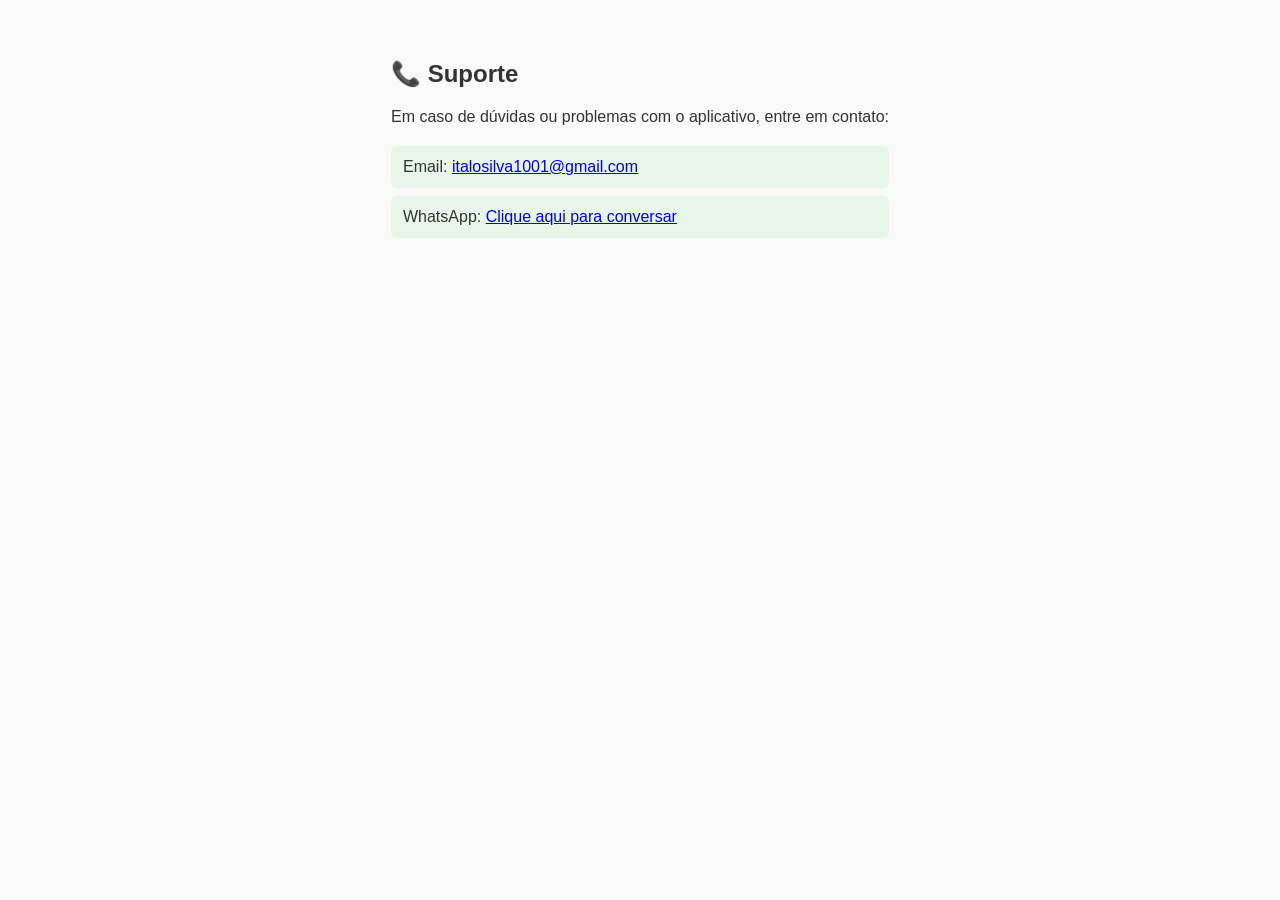
==== public/men-html/suport.html @ 89601490 "Atualização do Site" ====
<!DOCTYPE html>
<html lang="pt-BR">
    <head>
        <meta charset="UTF-8">
        <meta name="viewport" content="width=device-width, initial-scale=1.0">
        <link rel="stylesheet" href="/public/style/style.css">
        <title>Suporte</title>
    </head>
    <body>
        <main>
            <h2>📞 Suporte</h2>
            <p>Em caso de dúvidas ou problemas com o aplicativo, entre em contato:</p>
            <ul>
                <li>Email: <a href="mailto:italosilva1001@gmail.com">italosilva1001@gmail.com</a></li>
                <li>WhatsApp: 
                    <a href="https://wa.me/558994437237?text=Olá,%20quero%20suporte%20para%20o%20Informa%20Capau!" target="_blank">
                        Clique aqui para conversar
                    </a>
                </li>
            </ul>
        </main>


    </body>
</html>
---- public/style/style.css ----
/* Gerais */
body {
  font-family: 'Segoe UI', Arial, sans-serif;
  margin: 0;
  background-color: #f9f9f9;
  color: #333;
  display: flex;
  flex-direction: column;
  min-height: 100vh;
}

main {
  flex: 1;
  padding: 40px 20px;
  max-width: 900px;
  margin: auto;
}

section {
  margin-bottom: 40px;
  text-align: center;
}

section h2 {
  font-size: 24px;
  margin-bottom: 15px;
  color: #2e7d32;
}

section p {
  font-size: 18px;
  margin-bottom: 25px;
  line-height: 1.6;
}

/* Listas */
ul {
  text-align: left;
  max-width: 600px;
  margin: 20px auto;
  padding: 0;
  list-style: none;
}

ul li {
  background: #e8f5e9;
  margin: 8px 0;
  padding: 12px;
  border-radius: 6px;
  font-size: 16px;
}

/* Footer */
footer {
  background-color: #e0e0e0;
  padding: 15px;
  font-size: 14px;
  color: #555;
  text-align: center;
}

/* Barra superior fixa */
header {
  background: #fff;
  color: #333;
  padding: 15px 20px;
  display: flex;
  justify-content: space-between;
  align-items: center;
  position: sticky;
  top: 0;
  border-bottom: 1px solid #ddd;
  z-index: 1000;
}

.logo {
  width: 60px;
  height: 60px;
  border-radius: 50%;
}

.logo-format{
     list-style: none;
    display: flex;
    gap: 20px;
    margin: 0;
    padding: 0;
}

/* Menu */
.hotbar ul {
  list-style: none;
  display: flex;
  gap: 20px;
  margin: 0;
  padding: 0;
}

.hotbar a {
  color: #333;
  text-decoration: none;
  font-weight: 500;
}

.hotbar a:hover,
.hotbar a.active {
  color: #2e7d32;
}

.menu-toggle {
  font-size: 28px;
  background: none;
  border: none;
  color: #333;
  cursor: pointer;
  display: none; /* só aparece em telas pequenas */
}

/* Responsivo */
@media (max-width: 768px) {
  .menu-toggle {
    display: block;
  }

  .hotbar {
    display: none;
    position: absolute;
    top: 60px;
    right: 0;
    background: #fff;
    width: 200px;
    border: 1px solid #ddd;
    border-radius: 0 0 0 8px;
  }

  .hotbar ul {
    flex-direction: column;
    gap: 0;
  }

  .hotbar li {
    border-bottom: 1px solid #eee;
  }

  .hotbar a {
    display: block;
    padding: 12px;
  }

  .hotbar.show {
    display: block;
  }
}

/* Hero banner */
.hero {
  background: url('campus.jpg') no-repeat center center/cover;
  height: 400px;
  display: flex;
  align-items: center;
  justify-content: center;
  color: white;
  text-align: center;
}

.hero .overlay {
  background: rgba(64, 180, 51, 0.951);
  padding: 40px;
  border-radius: 10px;
}

/* Cards */
.cards {
  display: flex;
  gap: 20px;
  justify-content: center;
  margin: 40px 0;
  flex-wrap: wrap;
}

.card {
  background: #fff;
  border: 1px solid #ddd;
  border-radius: 8px;
  padding: 20px;
  width: 250px;
  box-shadow: 0 2px 6px rgba(0,0,0,0.1);
  transition: transform 0.3s ease;
  text-decoration: none; /* remove sublinhado */
  color: inherit; /* mantém cor do texto */
  display: block; /* garante que ocupe o espaço como div */
}

.card:hover {
  transform: translateY(-5px);
}


/* Galeria */
.gallery {
  display: flex;
  gap: 20px;
  justify-content: center;
  flex-wrap: wrap;
}

.gallery img {
  width: 250px;
  border-radius: 10px;
  box-shadow: 0 4px 8px rgba(0,0,0,0.2);
  transition: transform 0.3s ease;
}

.gallery img:hover {
  transform: scale(1.05);
}

/* Botão de download */
.download-btn {
  background-color: #09ff15a1;
  color: white;
  padding: 15px 35px;
  font-size: 20px;
  border-radius: 8px;
  cursor: pointer;
  text-decoration: none;
  transition: transform 0.3s ease, background-color 0.3s ease;
}

.download-btn:hover {
  background-color: #1b5e20;
  transform: scale(1.05);
}
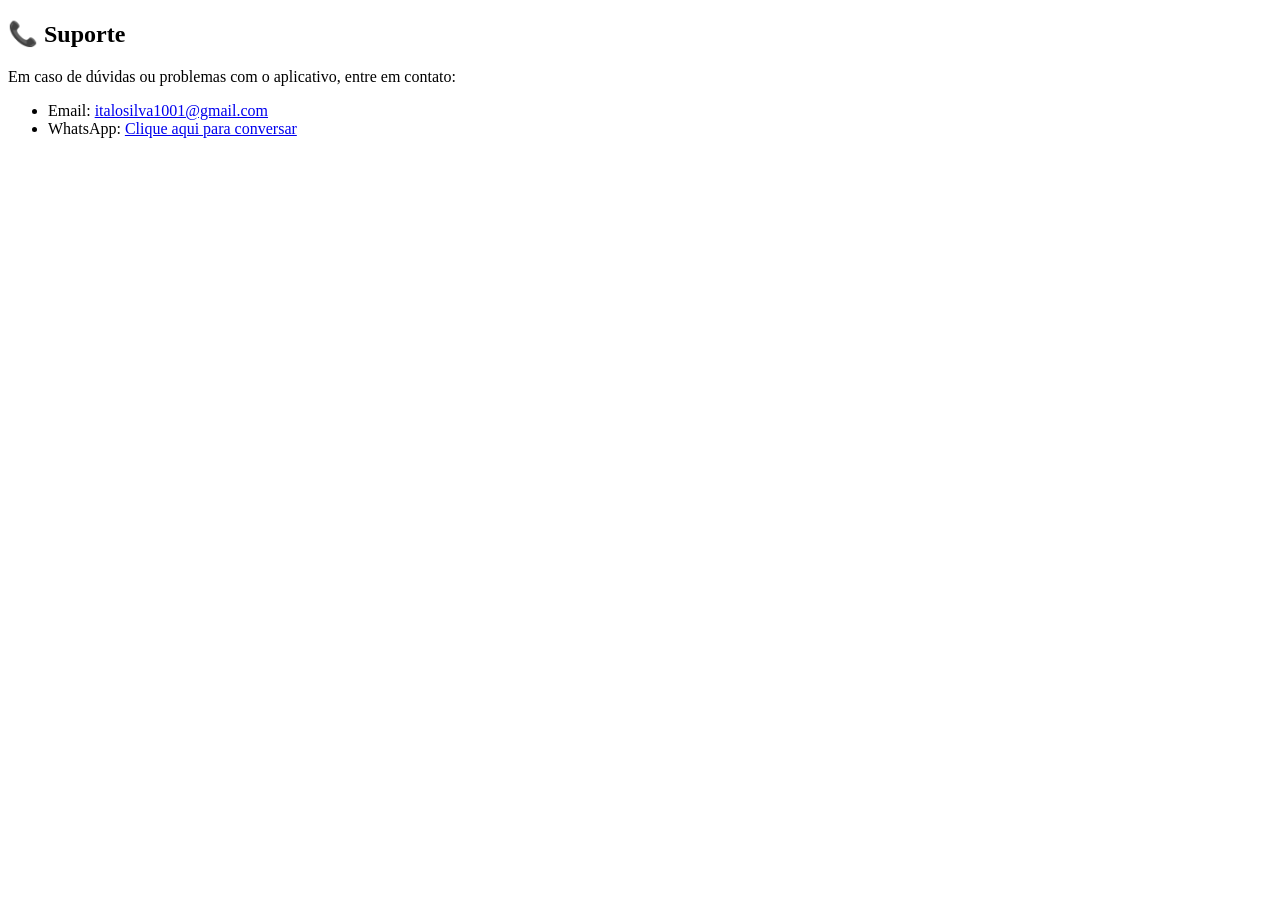
==== commit 15528602: "teste 1" ====
--- a/public/men-html/suport.html
+++ b/public/men-html/suport.html
@@ -3,7 +3,7 @@
     <head>
         <meta charset="UTF-8">
         <meta name="viewport" content="width=device-width, initial-scale=1.0">
-        <link rel="stylesheet" href="/public/style/style.css">
+        <link rel="stylesheet" href="/style/style.css">
         <title>Suporte</title>
     </head>
     <body>
